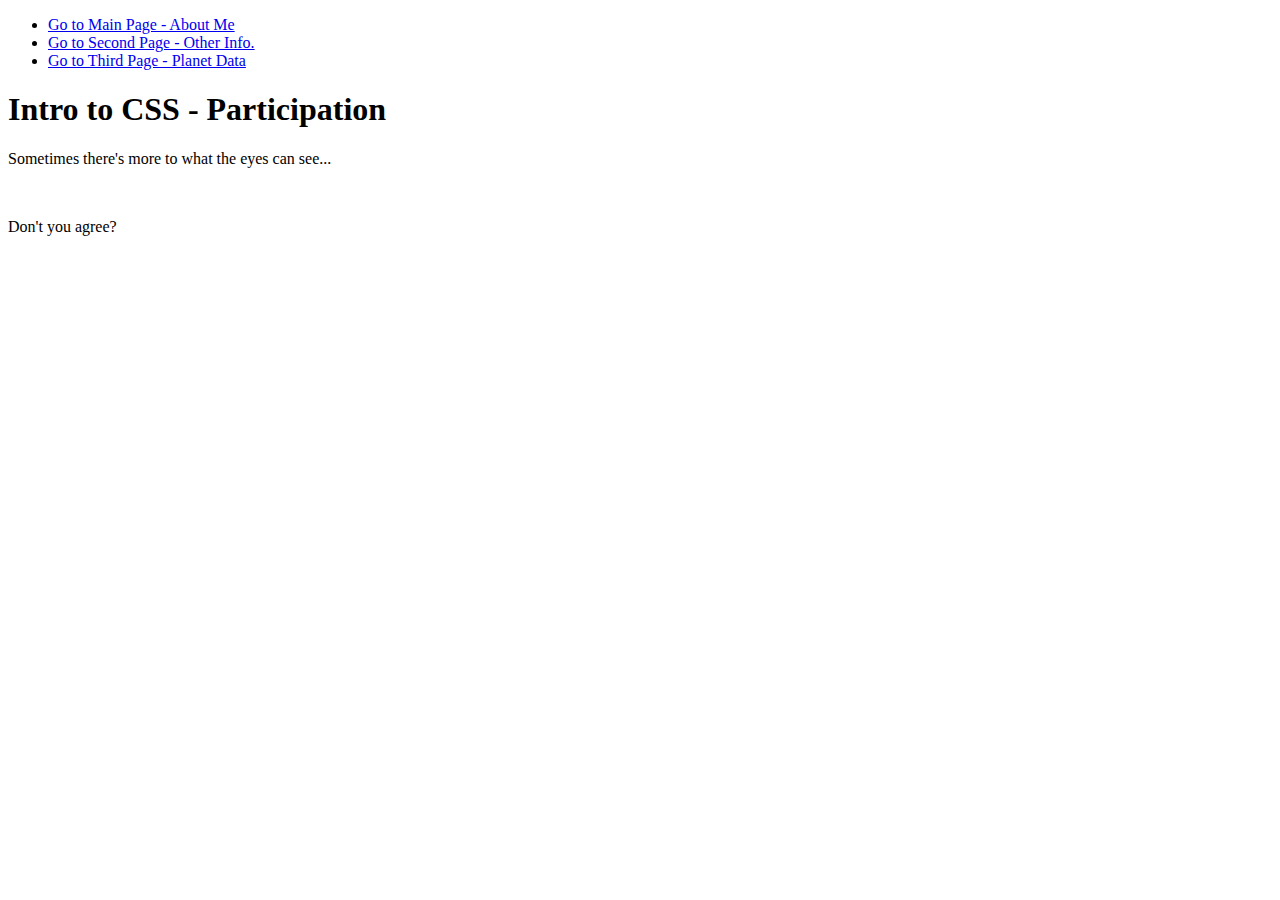
==== fourth.html @ 0dc4de55 "Add files via upload" ====
<!DOCTYPE html>
<html lang="en-CA">
	<head>
		<title>Intro to CSS</title>
		<link rel="stylesheet" href="./color.css" />
	</head>
	
	<body>
		<nav>
			<ul>
			<li> <a href="./index.html"> Go to Main Page - About Me </a> </li>
			<li> <a href="second.html"> Go to Second Page - Other Info. </a> </li>
			<li> <a href="third.html"> Go to Third Page - Planet Data </a> </li>
			</ul>
		</nav>

		<header>
			<h1>Intro to CSS - Participation</h1>
		</header>

		<main>
			<p> Sometimes there's more to what the eyes can see... </p>
			<p2> Hello there! </p2>
			<p> Don't you agree? </p>
		</main>
		
		<footer>
		</footer>
	</body>
</html>
---- color.css ----
p2 {
	color: rgba(255, 0, 0, 0);
}
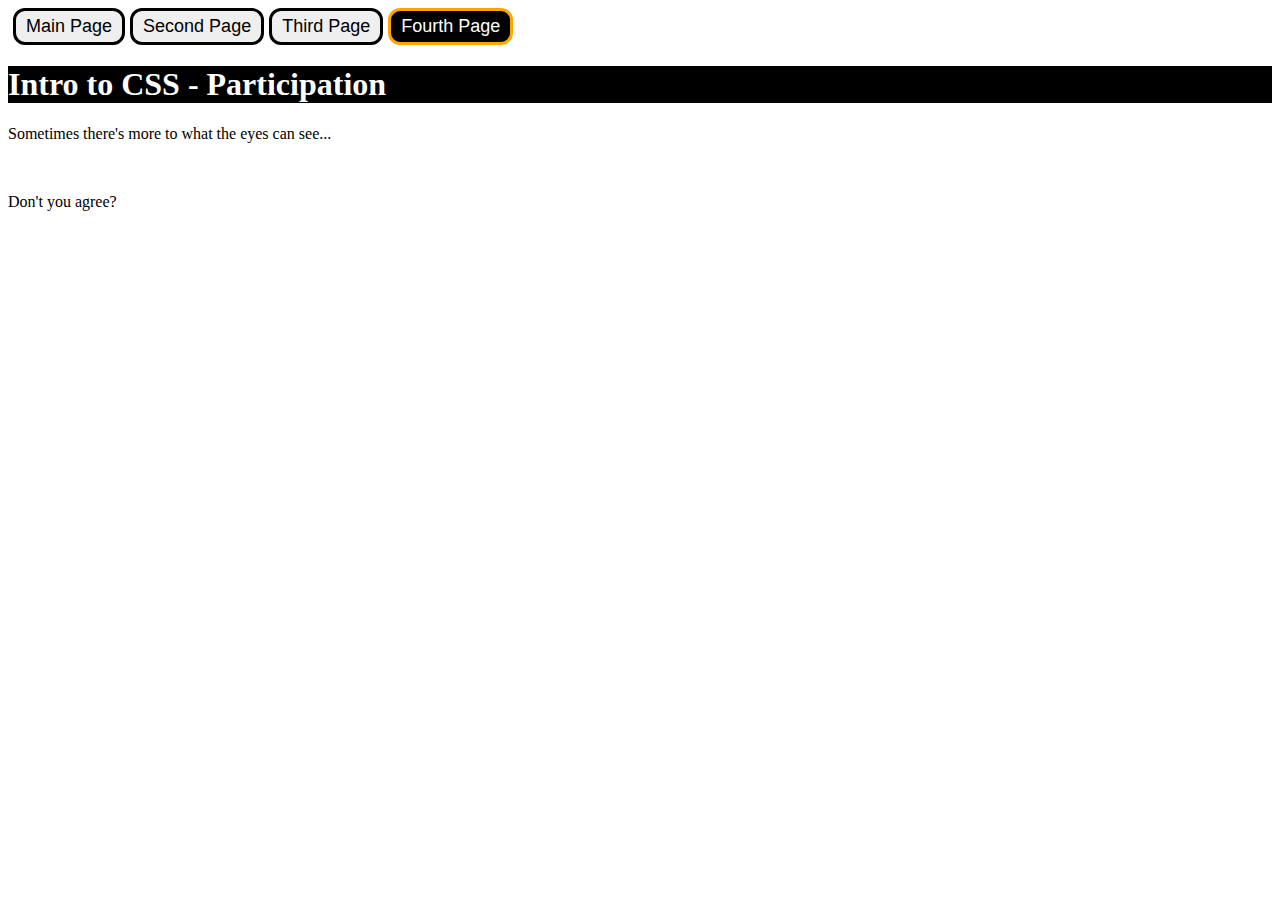
==== commit 15980287: "Add files via upload" ====
--- a/fourth.html
+++ b/fourth.html
@@ -1,3 +1,5 @@
+<!-- This is how to add comments in HTML. -->
+
 <!DOCTYPE html>
 <html lang="en-CA">
 	<head>
@@ -5,14 +7,13 @@
 		<link rel="stylesheet" href="./color.css" />
 	</head>
 	
-	<body>
-		<nav>
-			<ul>
-			<li> <a href="./index.html"> Go to Main Page - About Me </a> </li>
-			<li> <a href="second.html"> Go to Second Page - Other Info. </a> </li>
-			<li> <a href="third.html"> Go to Third Page - Planet Data </a> </li>
-			</ul>
-		</nav>
+	<body class="buffalo-pic">
+		<div class="flex-container">
+			<div> <button onclick="parent.location='./index.html'">  Main Page </button> </div>
+			<div> <button onclick="parent.location='./second.html'"> Second Page </button> </div>
+			<div> <button onclick="parent.location='./third.html'"> Third Page </button> </div>
+			<div> <button class="selected-button" onclick="parent.location='./fourth.html'"> Fourth Page </button> </div>
+		</div>
 
 		<header>
 			<h1>Intro to CSS - Participation</h1>
@@ -23,8 +24,5 @@
 			<p2> Hello there! </p2>
 			<p> Don't you agree? </p>
 		</main>
-		
-		<footer>
-		</footer>
 	</body>
 </html>--- a/color.css
+++ b/color.css
@@ -1,3 +1,50 @@
+h1 {
+	color: rgba(255, 255, 255, 1);
+	background-color: black;
+}
+
 p2 {
-	color: rgba(255, 0, 0, 0);
+	color: rgba(0, 0, 0, 0);
+}
+
+.buffalo-pic {
+	background-image: url("./free_stock_photo-buffalo.jpg");
+	background-size: cover;
+	background-repeat: no-repeat;
+}
+
+.selected-button {
+	border: solid;
+	border-color: orange;
+	background-color: black;
+	color: white;
+}
+
+button {
+	border: solid;
+	border-color: black;
+	border-radius: 12px;
+	padding: 5px 10px;
+  
+	color: black;
+	font-size: 18px;
+	text-align: center;
+	transition-duration: 0.5s;
+}
+
+button:hover {
+	border: solid;
+	background-color: orange;
+	color: white;
+}
+
+.flex-container {
+	display: flex;
+	justify-content: left;
+}
+
+.flex-container > div {
+	text-align: center;
+	font-size: 18px;
+	padding-left: 5px;
 }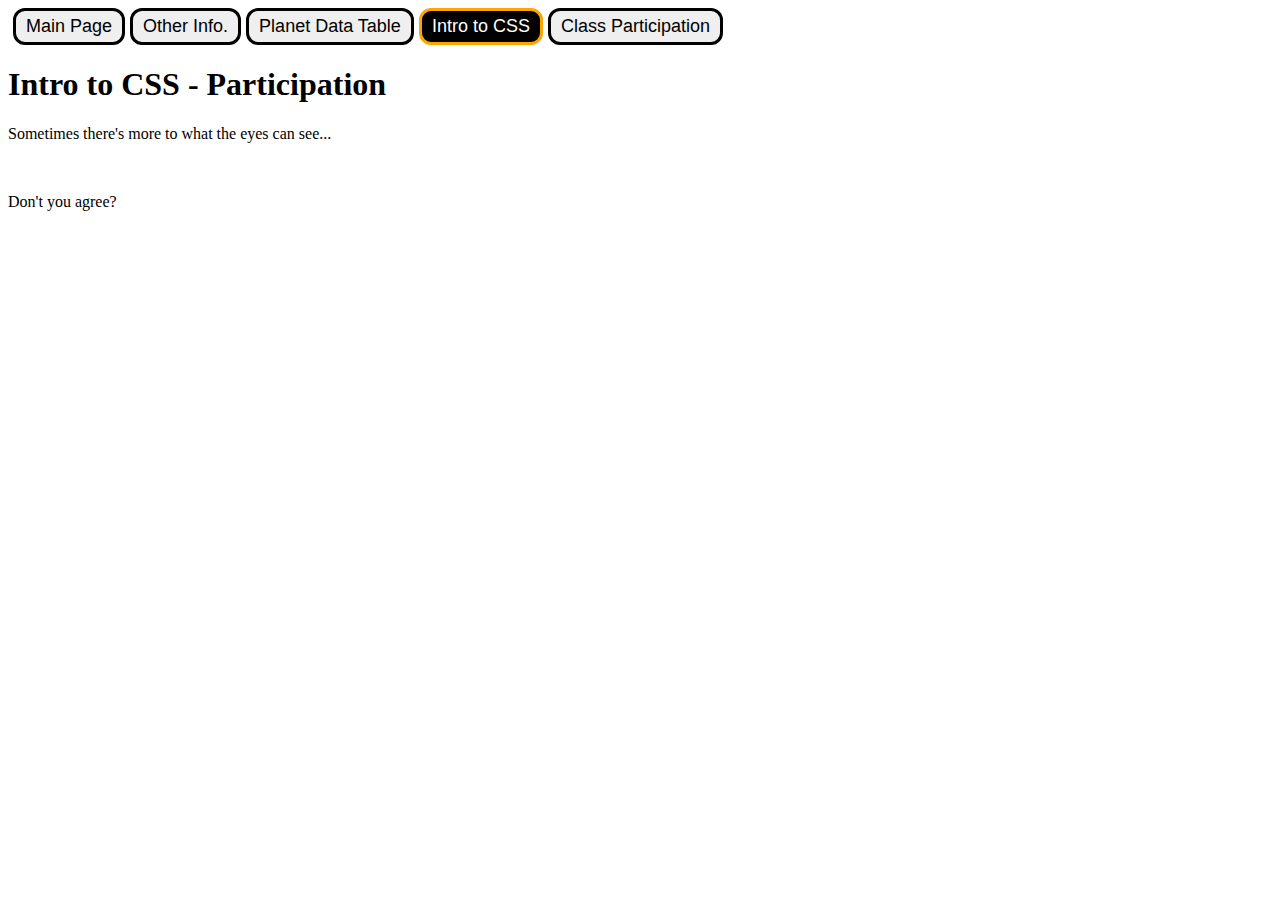
==== commit 6d31fd1e: "Add files via upload" ====
--- a/fourth.html
+++ b/fourth.html
@@ -10,9 +10,10 @@
 	<body class="buffalo-pic">
 		<div class="flex-container">
 			<div> <button onclick="parent.location='./index.html'">  Main Page </button> </div>
-			<div> <button onclick="parent.location='./second.html'"> Second Page </button> </div>
-			<div> <button onclick="parent.location='./third.html'"> Third Page </button> </div>
-			<div> <button class="selected-button" onclick="parent.location='./fourth.html'"> Fourth Page </button> </div>
+			<div> <button onclick="parent.location='./second.html'"> Other Info. </button> </div>
+			<div> <button onclick="parent.location='./third.html'"> Planet Data Table </button> </div>
+			<div> <button class="selected-button" onclick="parent.location='./fourth.html'"> Intro to CSS </button> </div>
+			<div> <button onclick="parent.location='./fifth.html'"> Class Participation </button> </div>
 		</div>
 
 		<header>
--- a/color.css
+++ b/color.css
@@ -1,8 +1,3 @@
-h1 {
-	color: rgba(255, 255, 255, 1);
-	background-color: black;
-}
-
 p2 {
 	color: rgba(0, 0, 0, 0);
 }
@@ -41,6 +36,7 @@
 .flex-container {
 	display: flex;
 	justify-content: left;
+	grid-area: navigation;
 }
 
 .flex-container > div {
